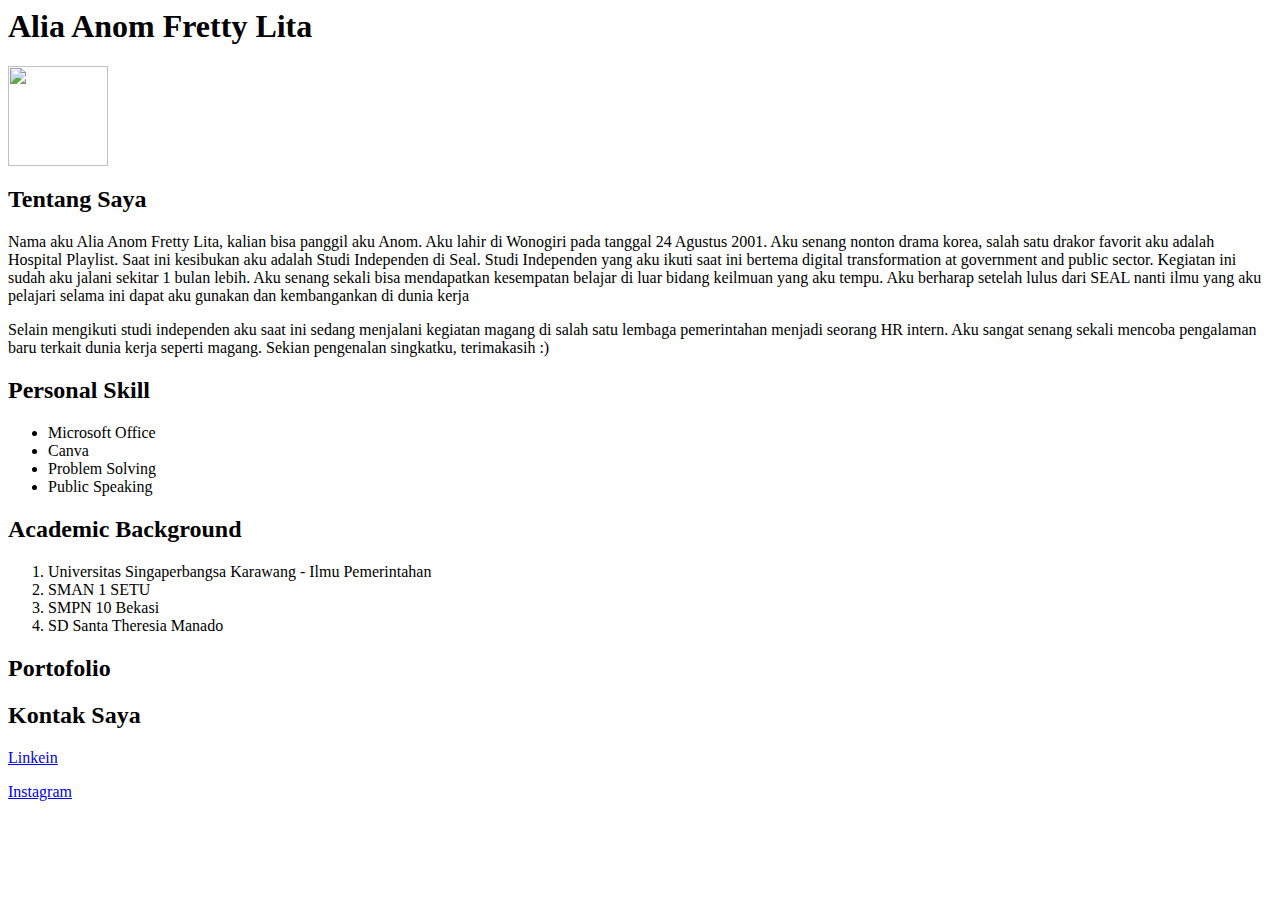
==== biodata.html @ 206d472f "add portofolio.html" ====
<html>
    <body>
        <h1>Alia Anom Fretty Lita</h1>
        <img src="IMG_9009.JPG" width="100">
        <h2>Tentang Saya</h2>
        <p>Nama aku Alia Anom Fretty Lita, kalian bisa panggil aku Anom. Aku lahir di Wonogiri pada tanggal 24 Agustus 2001. Aku senang nonton drama korea, salah satu drakor favorit aku adalah Hospital Playlist. Saat ini kesibukan aku adalah Studi Independen di Seal. Studi Independen yang aku ikuti saat ini bertema digital transformation at government and public sector. Kegiatan ini sudah aku jalani sekitar 1 bulan lebih. Aku senang sekali bisa mendapatkan kesempatan belajar di luar bidang keilmuan yang aku tempu. Aku berharap setelah lulus dari SEAL nanti ilmu yang aku pelajari selama ini dapat aku gunakan dan kembangankan di dunia kerja</p>
        <p>Selain mengikuti studi independen aku saat ini sedang menjalani kegiatan magang di salah satu lembaga pemerintahan menjadi seorang HR intern. Aku sangat senang sekali mencoba pengalaman baru terkait dunia kerja seperti magang. Sekian pengenalan singkatku, terimakasih :)</p>
        <h2>Personal Skill</h2>
        <ul>
            <li>Microsoft Office</li>
            <li>Canva</li>
            <li>Problem Solving</li>
            <li>Public Speaking</li>
        </ul>
        <h2>Academic Background</h2>
        <ol>
            <li>Universitas Singaperbangsa Karawang - Ilmu Pemerintahan</li>
            <li>SMAN 1 SETU</li>
            <li>SMPN 10 Bekasi</li>
            <li>SD Santa Theresia Manado</li>
        </ol>
        <h2>Portofolio</h2>
        
        <h2>Kontak Saya</h2>
        <p><a href="https://www.linkedin.com/in/alialita/">Linkein</a></p>
        <p><a href="https://www.instagram.com/alialita/">Instagram</a></p>
    </body>
</html>
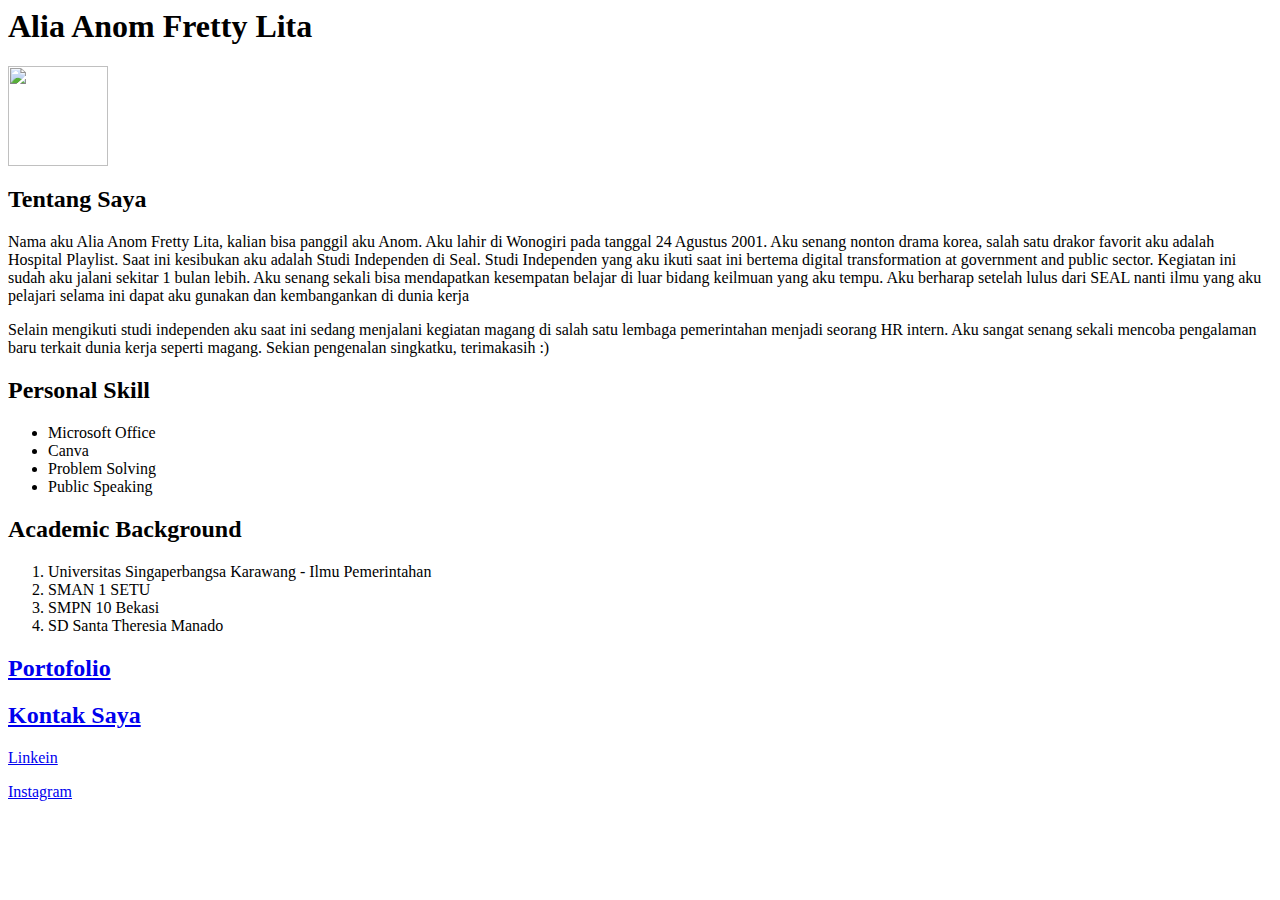
==== commit fb7a3c1c: "add link portofolio" ====
--- a/biodata.html
+++ b/biodata.html
@@ -19,7 +19,9 @@
             <li>SMPN 10 Bekasi</li>
             <li>SD Santa Theresia Manado</li>
         </ol>
-        <h2>Portofolio</h2>
+    
+        <p><a href="file:///D:/ALIA/Semester%207/Studi%20Independen/Catatan/A/portofolio.html"><h2>Portofolio</h2></p>
+
         
         <h2>Kontak Saya</h2>
         <p><a href="https://www.linkedin.com/in/alialita/">Linkein</a></p>
